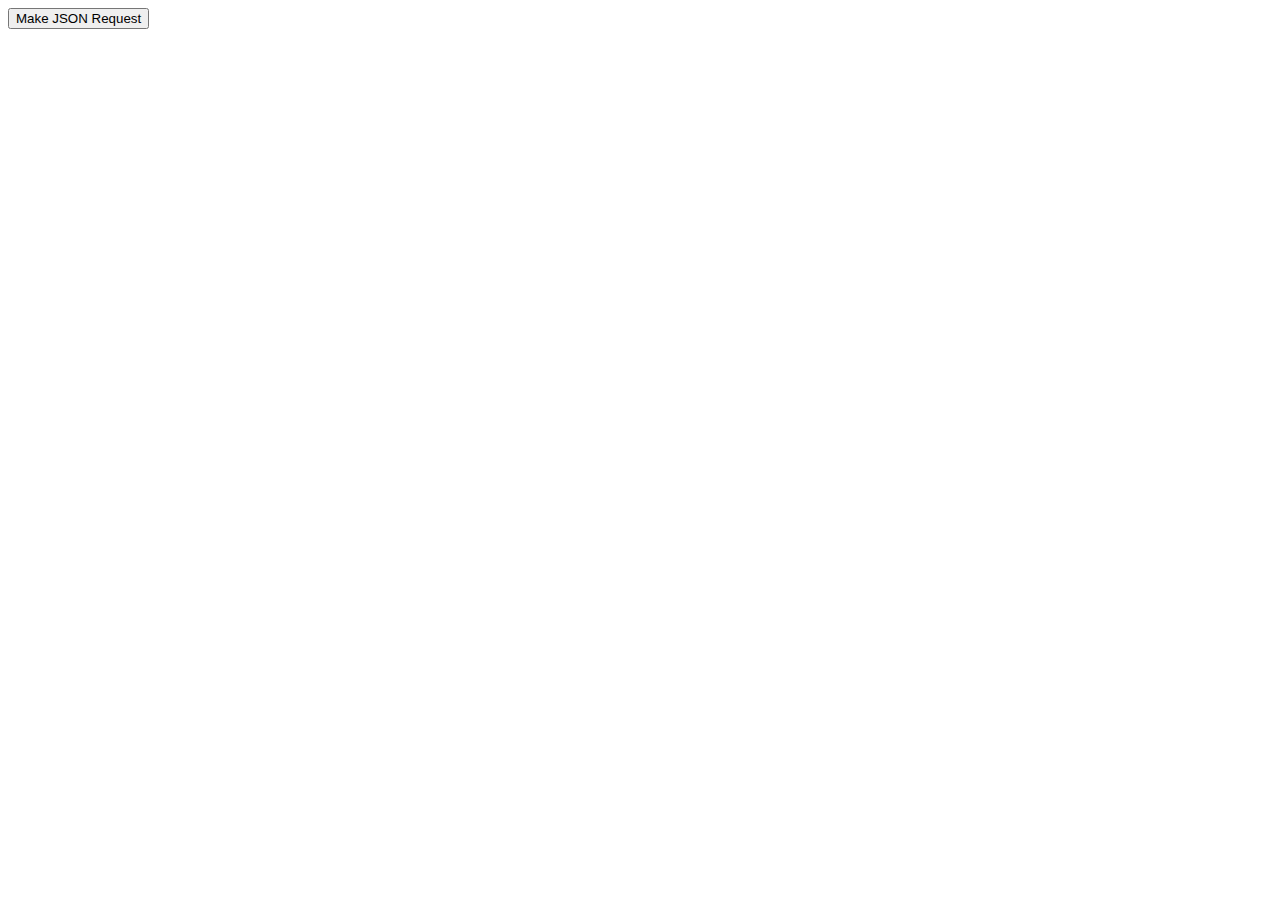
==== index.html @ 6c953285 "Create index.html" ====
<!DOCTYPE html>
<html lang="en">
<head>
<meta charset="UTF-8">
<meta name="viewport" content="width=device-width, initial-scale=1.0">
<title>JSON Request Button</title>
<script src="https://ajax.googleapis.com/ajax/libs/jquery/3.5.1/jquery.min.js"></script>
</head>
<body>

<button id="jsonRequestButton">Make JSON Request</button>

<div id="responseContainer">
    <!-- Response will be displayed here -->
</div>

<script>
$(document).ready(function(){
    $("#jsonRequestButton").click(function(){
        // Make AJAX request
        $.ajax({
            url: "https://api.the-odds-api.com/v4/sports/basketball_nba/events?apiKey=728f838e9ff2e31e7c4517ad1890e66f",
            type: "GET",
            dataType: "json",
            success: function(response) {
                // Handle successful response
                console.log(response);
                displayResponse(response);
            },
            error: function(xhr, status, error) {
                // Handle errors
                console.error(xhr.responseText);
            }
        });
    });

    function displayResponse(events) {
        // Clear previous response
        $("#responseContainer").empty();

        // Check if events array exists and is not empty
        if (events && events.length > 0) {
            // Loop through each event in the response
            events.forEach(function(event) {
                // Create a new section to display event details
                var eventSection = $("<section>");

                // Add event details to the section
                eventSection.append("<p>ID: " + event.id + "</p>");
                eventSection.append("<p>Away Team: " + event.away_team + "</p>");
                eventSection.append("<p>Home Team: " + event.home_team + "</p>");
                eventSection.append("<p>Commence Time: " + event.commence_time + "</p>");

                // Append the section to the response container
                $("#responseContainer").append(eventSection);
            });
        } else {
            // Display a message if there are no events
            $("#responseContainer").html("<p>No events found.</p>");
        }
    }
});
</script>

</body>
</html>
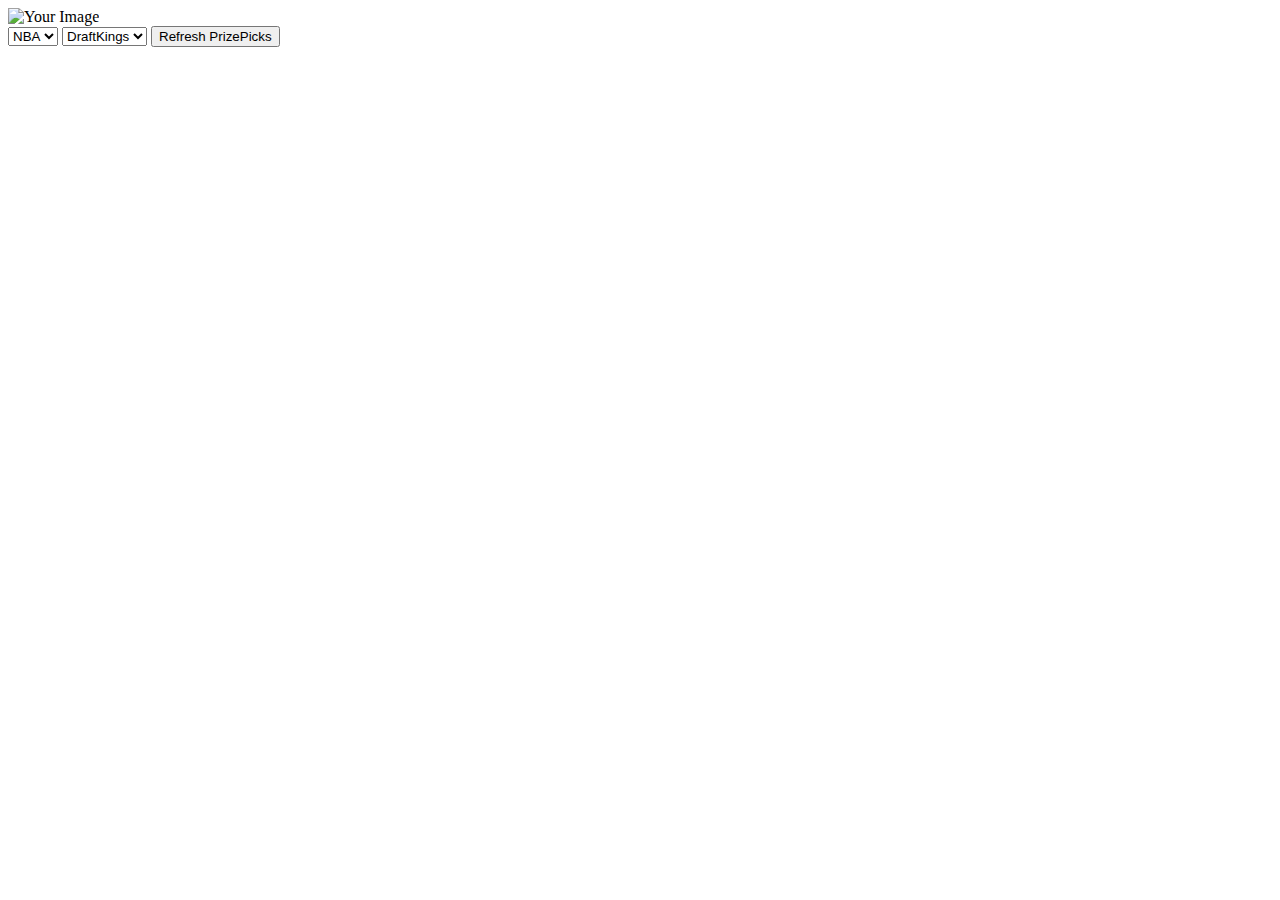
==== commit 6db4d74a: "Update index.html" ====
--- a/index.html
+++ b/index.html
@@ -1,66 +1,46 @@
 <!DOCTYPE html>
 <html lang="en">
 <head>
-<meta charset="UTF-8">
-<meta name="viewport" content="width=device-width, initial-scale=1.0">
-<title>JSON Request Button</title>
-<script src="https://ajax.googleapis.com/ajax/libs/jquery/3.5.1/jquery.min.js"></script>
+  <meta charset="UTF-8">
+  <meta name="viewport" content="width=device-width, initial-scale=1.0">
+  <title>Liam Odds</title>
+  <link rel="icon" href="https://raw.githubusercontent.com/Liammkr/WSTBET/main/AILogo.png" type="image/png">
+  <link rel="apple-touch-icon" href="https://raw.githubusercontent.com/Liammkr/WSTBET/main/AILogo.png"/>
+  <meta name="apple-mobile-web-app-capable" content="yes" />
+  <meta name="theme-color" content="#2c3e50" />
+  <link rel="apple-touch-startup-image" href="https://cdn.glitch.global/4b213ef2-89bf-4106-bbcb-bcc748b52a36/Loading.jpg?v=1711591695393">
+  <meta name="apple-mobile-web-app-title" content="Liam Odds">
+  <link rel="stylesheet" href="styles.css">
 </head>
 <body>
-
-<button id="jsonRequestButton">Make JSON Request</button>
-
-<div id="responseContainer">
-    <!-- Response will be displayed here -->
-</div>
-
-<script>
-$(document).ready(function(){
-    $("#jsonRequestButton").click(function(){
-        // Make AJAX request
-        $.ajax({
-            url: "https://api.the-odds-api.com/v4/sports/basketball_nba/events?apiKey=728f838e9ff2e31e7c4517ad1890e66f",
-            type: "GET",
-            dataType: "json",
-            success: function(response) {
-                // Handle successful response
-                console.log(response);
-                displayResponse(response);
-            },
-            error: function(xhr, status, error) {
-                // Handle errors
-                console.error(xhr.responseText);
-            }
-        });
-    });
-
-    function displayResponse(events) {
-        // Clear previous response
-        $("#responseContainer").empty();
-
-        // Check if events array exists and is not empty
-        if (events && events.length > 0) {
-            // Loop through each event in the response
-            events.forEach(function(event) {
-                // Create a new section to display event details
-                var eventSection = $("<section>");
-
-                // Add event details to the section
-                eventSection.append("<p>ID: " + event.id + "</p>");
-                eventSection.append("<p>Away Team: " + event.away_team + "</p>");
-                eventSection.append("<p>Home Team: " + event.home_team + "</p>");
-                eventSection.append("<p>Commence Time: " + event.commence_time + "</p>");
-
-                // Append the section to the response container
-                $("#responseContainer").append(eventSection);
-            });
-        } else {
-            // Display a message if there are no events
-            $("#responseContainer").html("<p>No events found.</p>");
-        }
-    }
-});
-</script>
-
+  <div class="container2">
+      <img src="https://raw.githubusercontent.com/Liammkr/WSTBET/main/PrizePicksAILogoV2.png" alt="Your Image" class="img2">
+  </div>
+  <div>
+    <label for="sportSelect"></label>
+    <select id="sportSelect">
+      <option value="basketball_nba" selected>NBA</option>
+      <option value="baseball_mlb">MLB</option>
+      <option value="icehockey_nhl">NHL</option>
+    </select>
+    <label for="bookmakerSelect"></label>
+    <select id="bookmakerSelect">
+      <option value="draftkings" selected>DraftKings</option>
+      <option value="fanduel">FanDuel</option>
+    </select>
+    <button id="openIframeBtn">Refresh PrizePicks</button>
+  </div>
+  <div class="iframe-container" id="iframeContainer">
+    <iframe id="myIframe" frameborder="0" width="100%" height="400"></iframe>
+  </div>
+  
+  <div id="formContainer" style="display: none;">
+    <form id="myForm">
+      <input type="text" id="inputText" placeholder="Paste Text">
+      <button type="submit">Submit</button>
+    </form>
+  </div>
+  <div id="responseContainer"></div>
+  <script src="script.js"></script>
 </body>
 </html>
